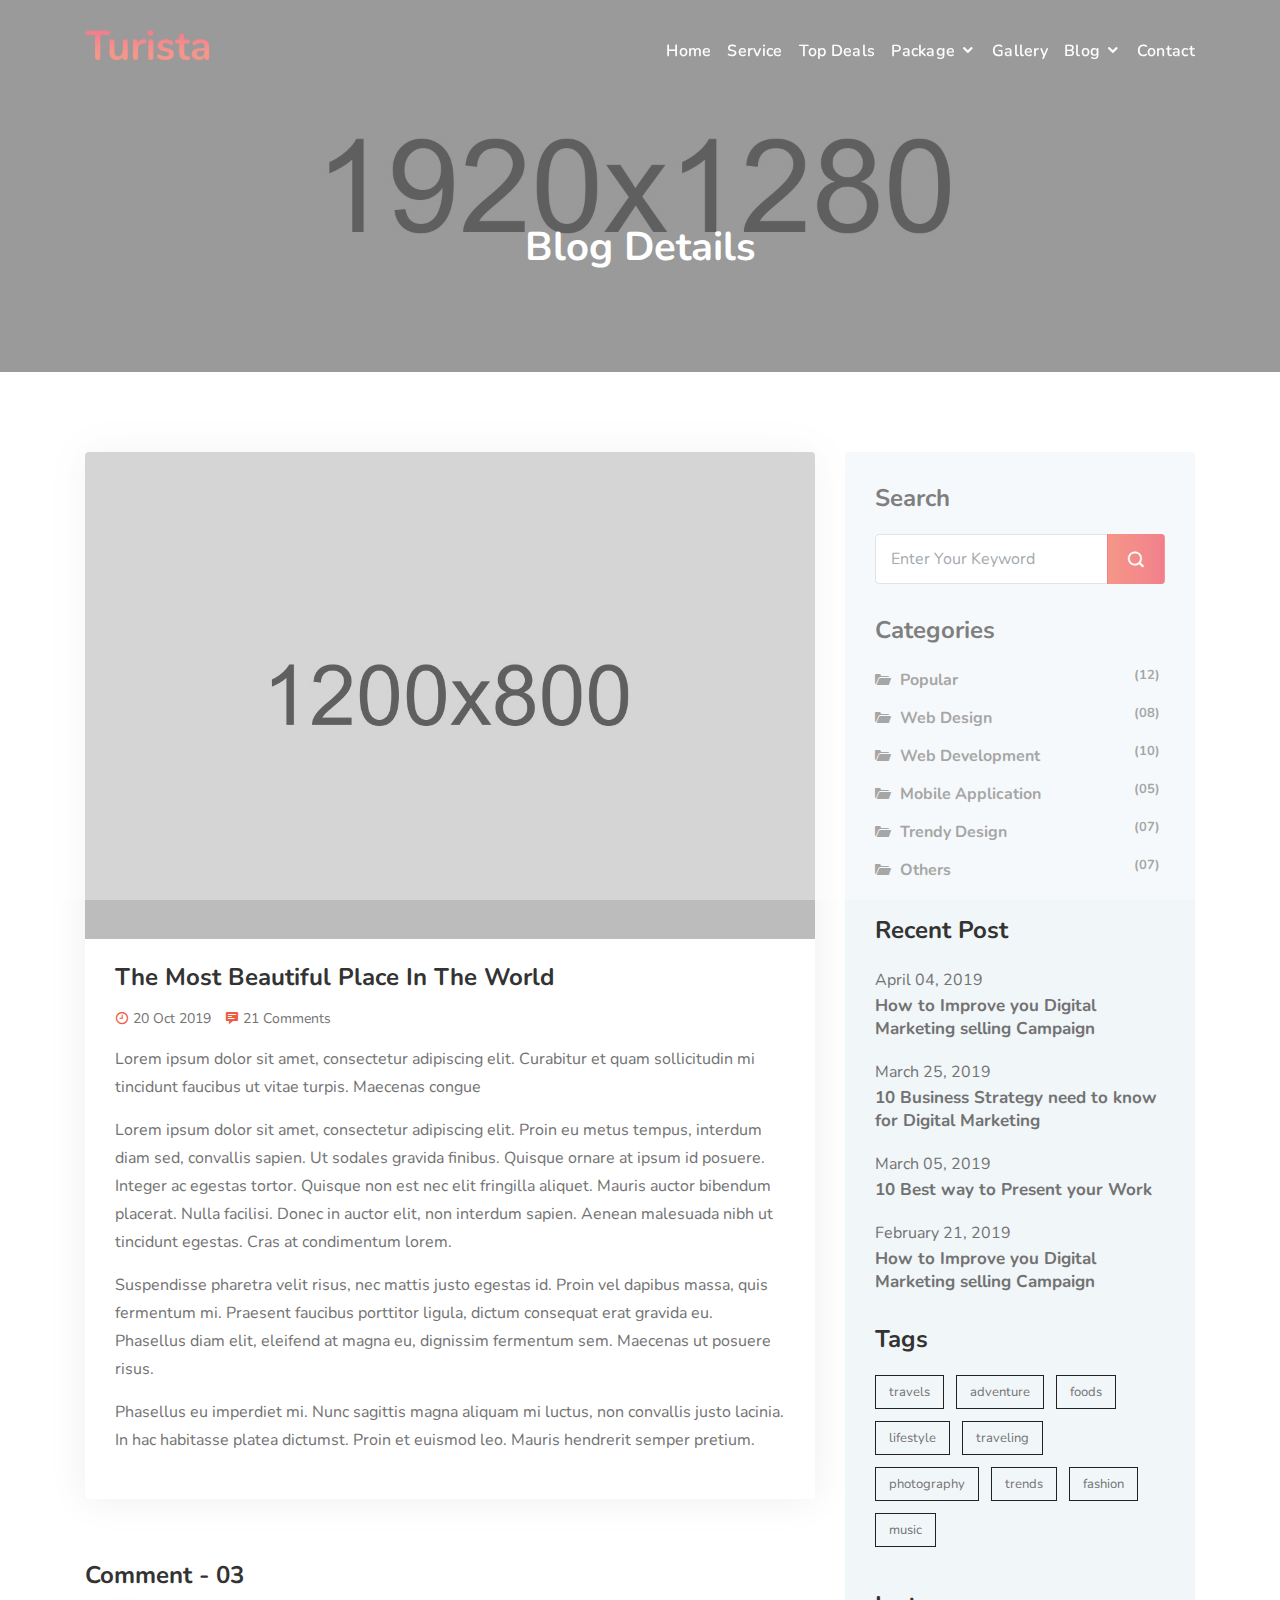
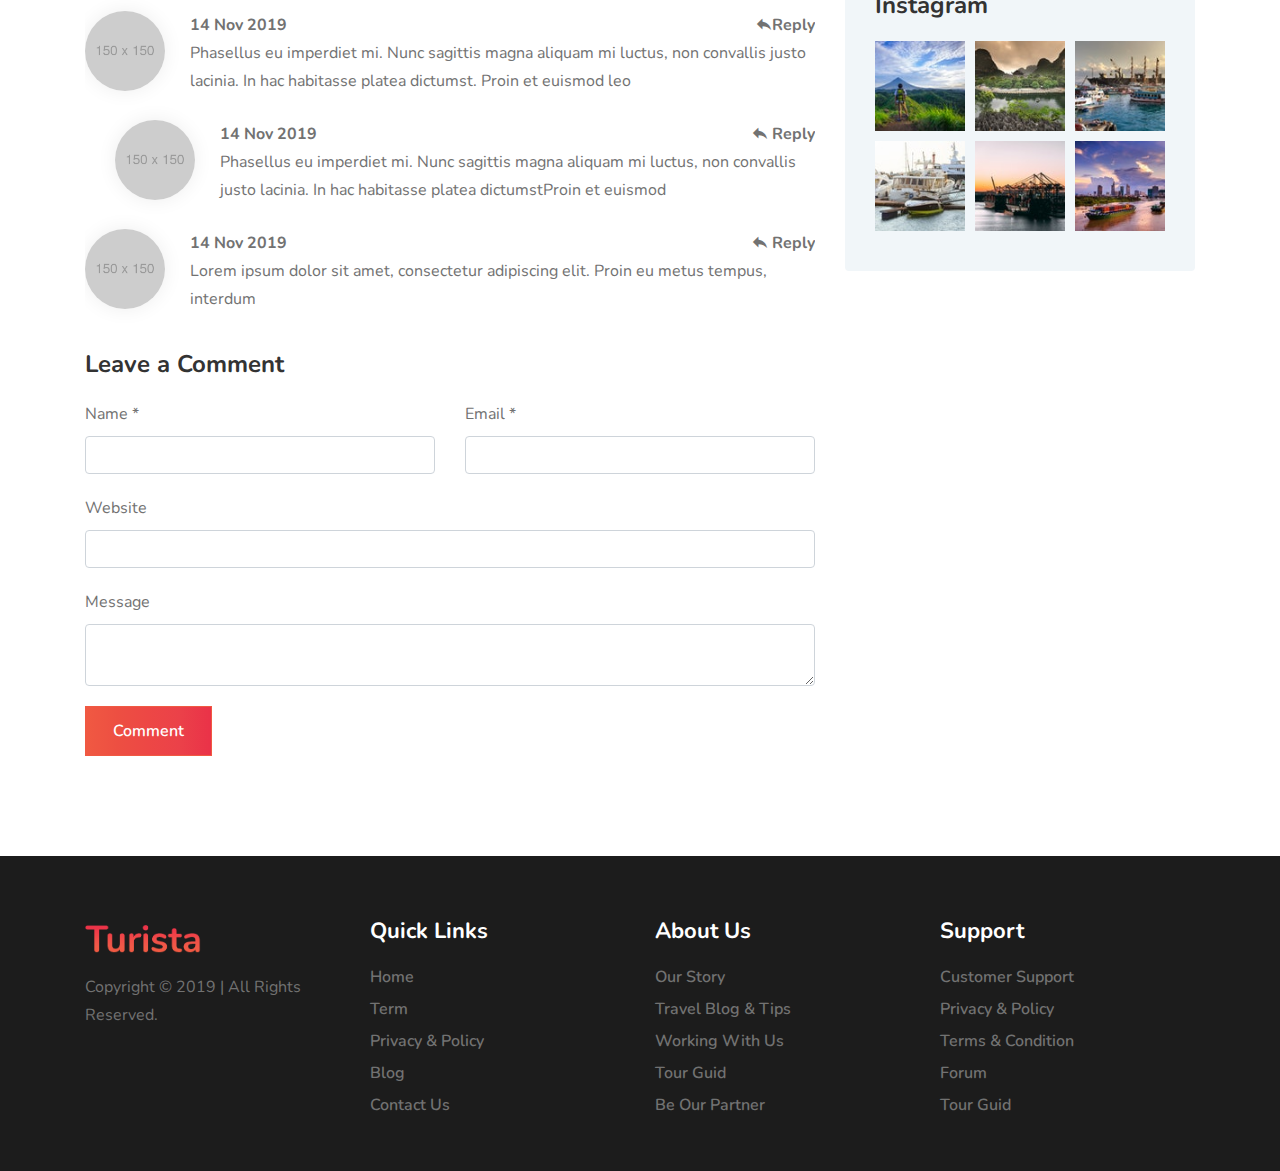
==== blog-details.html @ 0d0247cd "frontend" ====
<!DOCTYPE html>
<html lang="en">

	<head>
		<!-- Meta -->
		<meta charset="utf-8">
		<meta http-equiv="X-UA-Compatible" content="IE=edge">
		<meta name="viewport" content="width=device-width, initial-scale=1, shrink-to-fit=no">
		<!-- The above 3 meta tags *must* come first in the head; any other head content must come *after* these tags -->
		<!-- SITE TITLE -->
		<title>Blog Details - Travboard</title>			
		<!-- Latest Bootstrap min CSS -->
		<link rel="stylesheet" href="assets/bootstrap/css/bootstrap.min.css">		
		<!-- Google Font -->	
		<link href="https://fonts.googleapis.com/css?family=Nunito:400,600,700&display=swap" rel="stylesheet">
		<!-- Font Awesome CSS -->
		<link rel="stylesheet" href="assets/fonts/font-awesome.min.css">
		<link rel="stylesheet" href="assets/fonts/themify-icons.css">
		<link rel="stylesheet" href="assets/fonts/icofont/icofont.css">
		<!--- owl carousel Css-->
		<link rel="stylesheet" href="assets/owlcarousel/css/owl.carousel.css">
		<link rel="stylesheet" href="assets/owlcarousel/css/owl.theme.css">	
		 <!--slicknav Css-->
        <link rel="stylesheet" href="assets/css/slicknav.css">	
		 <!--magnific-popup Css-->
        <link rel="stylesheet" href="assets/css/magnific-popup.css">	
		 <!--Slick Css-->
        <link rel="stylesheet" href="assets/css/slick.css">	
		 <!--slick theme Css-->
        <link rel="stylesheet" href="assets/css/slick-theme.css">	
		<!-- component CSS -->	
		<link rel="stylesheet" href="assets/css/aos.css">			
		<!-- Style CSS -->
		<link rel="stylesheet" href="assets/css/style.css">					
		<!-- HTML5 shim and Respond.js IE8 support of HTML5 elements and media queries -->
		<!-- WARNING: Respond.js doesn't work if you view the page via file:// -->
		<!--[if lt IE 9]>
		  <script src="https://oss.maxcdn.com/html5shiv/3.7.2/html5shiv.min.js"></script>
		  <script src="https://oss.maxcdn.com/respond/1.4.2/respond.min.js"></script>
		<![endif]-->
	</head>
	
    <body data-spy="scroll" data-offset="80">

		<!-- START PRELOADER  -->	
		<div class="preloader">
			<div class="status">
				<div class="lds-dual-ring"></div>
			</div>
		</div>
		<!-- END PRELOADER -->		

		<!-- START NAVBAR -->  
		<div id="navigation" class="fixed-top navbar-light bg-faded site-navigation">
			<div class="container">
				<div class="row">
					<div class="col-lg-2 col-md-3 col-sm-4">
						<div class="site-logo">
							<a href="index.html"><img src="assets/img/logo.png" alt=""></a>          				
						</div>
					</div><!--- END Col -->
					
					<div class="col-lg-10 col-md-9 col-sm-8">
						<div class="header_right">
							<nav id="main-menu" class="ml-auto">
								<ul>
								  <li><a href="#home">Home</a></li>
								  <li><a href="#service">Service</a></li>					  
								  <li><a href="#top_deals">Top deals</a></li>
								  <li><a href="#special_package">Package <i class="icofont-rounded-down"></i></a>
									<ul>
										<li><a href="blog.html">Package Details</a></li>				
									</ul>
								  </li>
								  <li><a href="#gallery">Gallery</a></li>
								  <li><a href="#blog">Blog <i class="icofont-rounded-down"></i></a>
									<ul>
										<li><a href="blog.html">Standard Blog</a></li>
										<li><a href="blog-details.html">Blog Details</a></li>
									</ul>
								  </li>
								  <li><a href="#contact">Contact</a></li>
								</ul>
							</nav>
							<div id="mobile_menu"></div>
						</div>
					</div><!--- END Col -->
				</div><!--- END ROW -->
			</div><!--- END CONTAINER -->
		</div> 	  
		<!-- END NAVBAR -->


		<!-- START TITLE TOP -->
		<section class="page_banner" style="background-image: url(assets/img/bg/section-bg.jpg);  background-size:cover; background-position: center center;">
			<div class="banner_overlay">
				<div class="container">
					<div class="row">
						<div class="col-md-12 text-center">
							<h1 class="section-blog-title">Blog Details</h1>
						</div>
					</div>
				</div>
			</div>
		</section>
		<!-- END TITLE TOP -->
	
			<!-- blog-section - start -->
		<section id="blog-section" class="blog-section clearfix">
			<div class="container">
				<div class="row justify-content-center">

					<div class="col-lg-8 col-md-10 col-sm-12">
						<div class="single_blog">
							<div class="blog_image">
								<img class="blog-photo" alt="Blog Photo" src="assets/img/blog/1.jpg"/>
							</div>
							
							<div class="blog-text">	
								<h4>The Most Beautiful Place In The World</h4>		
								<div class="post-meta">	
									<span>
										<i class="icofont-clock-time"></i> 20 Oct 2019
									</span>	

									<span>
										<i class="icofont-comment"></i> 21 Comments
									</span>
								</div>
								<div class="post_description">	
									
									<p>
										Lorem ipsum dolor sit amet, consectetur adipiscing elit. Curabitur et quam 
										sollicitudin mi tincidunt faucibus ut vitae turpis. Maecenas congue
									</p>
									
									<p>
										Lorem ipsum dolor sit amet, consectetur adipiscing elit. Proin eu metus tempus, interdum diam sed, convallis sapien. Ut sodales gravida finibus. Quisque ornare at ipsum id posuere. Integer ac egestas tortor. Quisque non est nec elit fringilla aliquet. Mauris auctor bibendum placerat. Nulla facilisi. Donec in auctor elit, non interdum sapien. Aenean malesuada nibh ut tincidunt egestas. Cras at condimentum lorem.
									</p>
									<p>
										Suspendisse pharetra velit risus, nec mattis justo egestas id. Proin vel dapibus massa, quis fermentum mi. Praesent faucibus porttitor ligula, dictum consequat erat gravida eu. Phasellus diam elit, eleifend at magna eu, dignissim fermentum sem. Maecenas ut posuere risus. 
									</p>
									<p>
										Phasellus eu imperdiet mi. Nunc sagittis magna aliquam mi luctus, non convallis justo lacinia. In hac habitasse platea dictumst. Proin et euismod leo. Mauris hendrerit semper pretium. 
									</p>
								</div>	
							</div>							
						</div>	
						
						<div class="comment-area">
							<h3 class="comment-title">Comment - 03</h3>
							<ul class="comment-list">
								<li>
									<div class="author_pic">
										<img src="assets/img/comment/1.png" alt="author pic">
									</div>
									<div class="comment_text">
										<div class="date">14 Nov 2019 <span class="com_reply"><a href="#"><i class="icofont-reply"></i>Reply </a></span></div>
										<div class="comment-description">
											Phasellus eu imperdiet mi. Nunc sagittis magna aliquam mi luctus, non convallis justo lacinia. In hac habitasse platea dictumst. Proin et euismod leo
										</div>
									</div>
									
									<ul>
										<li>
											<div class="author_pic">
												<img src="assets/img/comment/2.png" alt="author pic">
											</div>
											<div class="comment_text">
												<div class="date">14 Nov 2019 <span class="com_reply"><a href="#"><i class="icofont-reply"></i> Reply</a></span></div>
												<div class="comment-description">
													Phasellus eu imperdiet mi. Nunc sagittis magna aliquam mi luctus, non convallis justo lacinia. In hac habitasse platea dictumstProin et euismod 
												</div>
											</div>
										</li>
									</ul>
								</li>	

								<li>
									<div class="author_pic">
										<img src="assets/img/comment/3.png" alt="author pic">
									</div>
									<div class="comment_text">
										<div class="date">14 Nov 2019 <span class="com_reply"><a href="#"><i class="icofont-reply"></i> Reply</a></span></div>
										<div class="comment-description">
											Lorem ipsum dolor sit amet, consectetur adipiscing elit. Proin eu metus tempus, interdum
										</div>
									</div>
								</li>
							</ul>
							
							<div class="comment-form">
								<h3>Leave a Comment</h3>
								<form action="#" method="post">
									<div class="row">
										<div class="col-md-6">
											<label>Name *</label>
											<input type="text" name="name" class="form-control"/>
										</div>	
										
										<div class="col-md-6">
											<label>Email *</label>
											<input type="email" name="email" class="form-control"/>
										</div>	

										<div class="col-md-12">
											<label>Website</label>
											<input type="url" name="website" class="form-control"/>
										</div>	

										<div class="col-md-12">
											<label>Message</label>
											<textarea name="comment" class="form-control"></textarea>
										</div>
										
										<div class="col-md-12">
											<button type="submit" id="submitButton" class="btn btn-lg btn-contact-bg">Comment</button>
										</div>
									</div>
								</form>
							</div>
						</div>
					</div>

					<div class="col-lg-4 col-md-6 col-sm-12">
						<aside id="sidebar-section" class="sidebar-section clearfix">

							<!-- widget_search - satrt -->
							<div class="widget widget_search">
								<h2 class="widget_title">Search</h2>		
								<div class="search_form">
									<form action="#">
										<input type="search" class="form-control" placeholder="Enter Your Keyword">
										<button type="submit" class="search-btn"><i class="icofont-search-1"></i></button>
									</form>
								</div>
							</div>
							<!-- widget_search - end -->

							<!-- widget_categories - start -->
							<div class="widget widget_categories clearfix">
								<h2 class="widget_title">categories</h2>
								<ul class="clearfix">
									<li><i class="icofont-ui-folder"></i> <a href="#">popular</a> <span class="badge float-right">(12)</span></li>
									<li><i class="icofont-ui-folder"></i> <a href="#">web design</a> <span class="badge float-right">(08)</span></li>
									<li><i class="icofont-ui-folder"></i> <a href="#">web development</a> <span class="badge float-right">(10)</span></li>
									<li><i class="icofont-ui-folder"></i> <a href="#">mobile application</a> <span class="badge float-right">(05)</span></li>
									<li><i class="icofont-ui-folder"></i> <a href="#">trendy design</a> <span class="badge float-right">(07)</span></li>
									<li><i class="icofont-ui-folder"></i> <a href="#">others</a> <span class="badge float-right">(07)</span></li>
								</ul>
							</div>
							<!-- widget_categories - end -->

							<!-- widget Turista - start -->
							<div class="widget turista_recent_post clearfix">
								<h2 class="widget_title">Recent Post</h2>
								<ul class="clearfix">
									<li>
										<div class="post-date">April 04, 2019</div>
										<h3><a href="#" class="item-title">How to Improve you Digital Marketing selling Campaign</a></h3>
									</li>
									<li>
										<div class="post-date">March 25, 2019</div>
										<h3><a href="#" class="item-title">10 Business Strategy need to know for Digital Marketing</a></h3>
									</li>
									<li>
										<div class="post-date">March 05, 2019</div>
										<h3><a href="#" class="item-title">10 Best way to Present your Work</a>
									</li>
									<li>
										<div class="post-date">February 21, 2019</div>
										<h3><a href="#" class="item-title">How to Improve you Digital Marketing selling Campaign</a></h3>
									</li>
								</ul>
							</div>
							<!-- widget_cixposttype - end -->

							<!-- widget_tag_cloud - satrt -->
							<div class="widget widget_tag_cloud clearfix">
								<h2 class="widget_title">tags</h2>								
									<a href="#">travels</a>
									<a href="#">adventure</a>
									<a href="#">foods</a>
									<a href="#">lifestyle</a>
									<a href="#">traveling</a>
									<a href="#">photography</a>
									<a href="#">trends</a>
									<a href="#">fashion</a>
									<a href="#">music</a>
								
							</div>
							<!-- widget_tag_cloud - end -->

							<!-- widget_instagram - start -->
							<div class="widget widget_instagram clearfix">
								<h2 class="widget_title">Instagram</h2>
								<ul class="clearfix">
									<li><a href="#"><img src="assets/img/blog/widget/1.jpg" alt="image_not_found"></a></li>
									<li><a href="#"><img src="assets/img/blog/widget/2.jpg" alt="image_not_found"></a></li>
									<li><a href="#"><img src="assets/img/blog/widget/3.jpg" alt="image_not_found"></a></li>
									<li><a href="#"><img src="assets/img/blog/widget/4.jpg" alt="image_not_found"></a></li>
									<li><a href="#"><img src="assets/img/blog/widget/5.jpg" alt="image_not_found"></a></li>
									<li><a href="#"><img src="assets/img/blog/widget/6.jpg" alt="image_not_found"></a></li>
								</ul>
							</div>
							<!-- widget_instagram - end -->


						</aside>
					</div>

				</div>
			</div>
		</section>
		<!-- blog-section -->
		
		<!-- START FOOTER -->
		<div class="footer">
			<div class="container">
				<div class="row">					
					<div class="col-lg-3">						
						<div class="footer-widget">	
							<div class="foot-logo">
								<a href="index.html"><img src="assets/img/logo.png" alt=""></a>				
							</div>
							<p class="copyright_text">Copyright &copy; 2019 |  All Rights Reserved.</p>				
						</div>						
					</div><!--- END COL -->				

					<div class="col-lg-3">						
						<div class="footer-widget">
							<h3 class="fot-title">Quick Links</h3>
							<ul>
								<li><a href="#">Home</a></li>
								<li><a href="#">Term</a></li>
								<li><a href="#">Privacy & Policy</a></li>
								<li><a href="#">Blog</a></li>
								<li><a href="#">Contact Us</a></li>
							</ul>
						</div>						
					</div><!--- END COL -->				

					<div class="col-lg-3">						
						<div class="footer-widget">	
							<h3 class="fot-title">About Us</h3>
							<ul>
								<li><a href="#">Our Story</a></li>
								<li><a href="#">Travel Blog & Tips</a></li>
								<li><a href="#">Working With Us</a></li>
								<li><a href="#">Tour Guid</a></li>
								<li><a href="#">Be Our Partner</a></li>
							</ul>
						</div>						
					</div><!--- END COL -->			

					<div class="col-lg-3">						
						<div class="footer-widget">	
							<h3 class="fot-title">Support</h3>
							<ul>
								<li><a href="#">Customer Support</a></li>
								<li><a href="#">Privacy & Policy</a></li>
								<li><a href="#">Terms & Condition</a></li>
								<li><a href="#">Forum</a></li>
								<li><a href="#">Tour Guid</a></li>
							</ul>
						</div>						
					</div><!--- END COL -->
					
				</div><!--- END ROW -->				
			</div><!--- END CONTAINER -->
		</div>
		<!-- END FOOTER -->		
 
		<!-- Latest jQuery -->
		<script src="assets/js/jquery-1.12.4.min.js"></script>
		<!-- Latest compiled and minified Bootstrap -->
		<script src="assets/bootstrap/js/bootstrap.min.js"></script>
		<!-- modernizer JS -->		
		<script src="assets/js/modernizr-2.8.3.min.js"></script>	
		<!-- jquery nav JS -->		
		<script src="assets/js/jquery.nav.js"></script>
		<!-- jquery smooth-scroll JS -->
		<script src="assets/js/smooth-scroll.js"></script>																	
		<!-- owl-carousel min js  -->
		<script src="assets/owlcarousel/js/owl.carousel.min.js"></script>
		<!-- jquery.slicknav -->
		<script src="assets/js/jquery.slicknav.js"></script>
		<!-- stellar js -->
		<script src="assets/js/jquery.stellar.min.js"></script>
		<!-- countTo js -->
		<script src="assets/js/jquery.inview.min.js"></script>	
		<!-- magnific-popup js -->	
		<script src="assets/js/jquery.magnific-popup.js"></script>					
		<!-- scrolltopcontrol js -->
		<script src="assets/js/scrolltopcontrol.js"></script>	
		<!-- slick js -->			
		<script src="assets/js/slick.js"></script>									
		<!-- form-contact js -->
		<script src="assets/js/form-contact.js"></script>	
		<!-- aos js -->
		<script src="assets/js/aos.js"></script>
		<!-- scripts js -->
		<script src="assets/js/scripts.js"></script>
    </body>
</html>
---- assets/fonts/themify-icons.css ----
@font-face {
	font-family: 'themify';
	src:url('themify.eot?-fvbane');
	src:url('themify.eot?#iefix-fvbane') format('embedded-opentype'),
		url('themify.woff?-fvbane') format('woff'),
		url('themify.ttf?-fvbane') format('truetype'),
		url('themify.svg?-fvbane#themify') format('svg');
	font-weight: normal;
	font-style: normal;
}

[class^="ti-"], [class*=" ti-"] {
	font-family: 'themify';
	speak: none;
	font-style: normal;
	font-weight: normal;
	font-variant: normal;
	text-transform: none;
	line-height: 1;

	/* Better Font Rendering =========== */
	-webkit-font-smoothing: antialiased;
	-moz-osx-font-smoothing: grayscale;
}

.ti-wand:before {
	content: "\e600";
}
.ti-volume:before {
	content: "\e601";
}
.ti-user:before {
	content: "\e602";
}
.ti-unlock:before {
	content: "\e603";
}
.ti-unlink:before {
	content: "\e604";
}
.ti-trash:before {
	content: "\e605";
}
.ti-thought:before {
	content: "\e606";
}
.ti-target:before {
	content: "\e607";
}
.ti-tag:before {
	content: "\e608";
}
.ti-tablet:before {
	content: "\e609";
}
.ti-star:before {
	content: "\e60a";
}
.ti-spray:before {
	content: "\e60b";
}
.ti-signal:before {
	content: "\e60c";
}
.ti-shopping-cart:before {
	content: "\e60d";
}
.ti-shopping-cart-full:before {
	content: "\e60e";
}
.ti-settings:before {
	content: "\e60f";
}
.ti-search:before {
	content: "\e610";
}
.ti-zoom-in:before {
	content: "\e611";
}
.ti-zoom-out:before {
	content: "\e612";
}
.ti-cut:before {
	content: "\e613";
}
.ti-ruler:before {
	content: "\e614";
}
.ti-ruler-pencil:before {
	content: "\e615";
}
.ti-ruler-alt:before {
	content: "\e616";
}
.ti-bookmark:before {
	content: "\e617";
}
.ti-bookmark-alt:before {
	content: "\e618";
}
.ti-reload:before {
	content: "\e619";
}
.ti-plus:before {
	content: "\e61a";
}
.ti-pin:before {
	content: "\e61b";
}
.ti-pencil:before {
	content: "\e61c";
}
.ti-pencil-alt:before {
	content: "\e61d";
}
.ti-paint-roller:before {
	content: "\e61e";
}
.ti-paint-bucket:before {
	content: "\e61f";
}
.ti-na:before {
	content: "\e620";
}
.ti-mobile:before {
	content: "\e621";
}
.ti-minus:before {
	content: "\e622";
}
.ti-medall:before {
	content: "\e623";
}
.ti-medall-alt:before {
	content: "\e624";
}
.ti-marker:before {
	content: "\e625";
}
.ti-marker-alt:before {
	content: "\e626";
}
.ti-arrow-up:before {
	content: "\e627";
}
.ti-arrow-right:before {
	content: "\e628";
}
.ti-arrow-left:before {
	content: "\e629";
}
.ti-arrow-down:before {
	content: "\e62a";
}
.ti-lock:before {
	content: "\e62b";
}
.ti-location-arrow:before {
	content: "\e62c";
}
.ti-link:before {
	content: "\e62d";
}
.ti-layout:before {
	content: "\e62e";
}
.ti-layers:before {
	content: "\e62f";
}
.ti-layers-alt:before {
	content: "\e630";
}
.ti-key:before {
	content: "\e631";
}
.ti-import:before {
	content: "\e632";
}
.ti-image:before {
	content: "\e633";
}
.ti-heart:before {
	content: "\e634";
}
.ti-heart-broken:before {
	content: "\e635";
}
.ti-hand-stop:before {
	content: "\e636";
}
.ti-hand-open:before {
	content: "\e637";
}
.ti-hand-drag:before {
	content: "\e638";
}
.ti-folder:before {
	content: "\e639";
}
.ti-flag:before {
	content: "\e63a";
}
.ti-flag-alt:before {
	content: "\e63b";
}
.ti-flag-alt-2:before {
	content: "\e63c";
}
.ti-eye:before {
	content: "\e63d";
}
.ti-export:before {
	content: "\e63e";
}
.ti-exchange-vertical:before {
	content: "\e63f";
}
.ti-desktop:before {
	content: "\e640";
}
.ti-cup:before {
	content: "\e641";
}
.ti-crown:before {
	content: "\e642";
}
.ti-comments:before {
	content: "\e643";
}
.ti-comment:before {
	content: "\e644";
}
.ti-comment-alt:before {
	content: "\e645";
}
.ti-close:before {
	content: "\e646";
}
.ti-clip:before {
	content: "\e647";
}
.ti-angle-up:before {
	content: "\e648";
}
.ti-angle-right:before {
	content: "\e649";
}
.ti-angle-left:before {
	content: "\e64a";
}
.ti-angle-down:before {
	content: "\e64b";
}
.ti-check:before {
	content: "\e64c";
}
.ti-check-box:before {
	content: "\e64d";
}
.ti-camera:before {
	content: "\e64e";
}
.ti-announcement:before {
	content: "\e64f";
}
.ti-brush:before {
	content: "\e650";
}
.ti-briefcase:before {
	content: "\e651";
}
.ti-bolt:before {
	content: "\e652";
}
.ti-bolt-alt:before {
	content: "\e653";
}
.ti-blackboard:before {
	content: "\e654";
}
.ti-bag:before {
	content: "\e655";
}
.ti-move:before {
	content: "\e656";
}
.ti-arrows-vertical:before {
	content: "\e657";
}
.ti-arrows-horizontal:before {
	content: "\e658";
}
.ti-fullscreen:before {
	content: "\e659";
}
.ti-arrow-top-right:before {
	content: "\e65a";
}
.ti-arrow-top-left:before {
	content: "\e65b";
}
.ti-arrow-circle-up:before {
	content: "\e65c";
}
.ti-arrow-circle-right:before {
	content: "\e65d";
}
.ti-arrow-circle-left:before {
	content: "\e65e";
}
.ti-arrow-circle-down:before {
	content: "\e65f";
}
.ti-angle-double-up:before {
	content: "\e660";
}
.ti-angle-double-right:before {
	content: "\e661";
}
.ti-angle-double-left:before {
	content: "\e662";
}
.ti-angle-double-down:before {
	content: "\e663";
}
.ti-zip:before {
	content: "\e664";
}
.ti-world:before {
	content: "\e665";
}
.ti-wheelchair:before {
	content: "\e666";
}
.ti-view-list:before {
	content: "\e667";
}
.ti-view-list-alt:before {
	content: "\e668";
}
.ti-view-grid:before {
	content: "\e669";
}
.ti-uppercase:before {
	content: "\e66a";
}
.ti-upload:before {
	content: "\e66b";
}
.ti-underline:before {
	content: "\e66c";
}
.ti-truck:before {
	content: "\e66d";
}
.ti-timer:before {
	content: "\e66e";
}
.ti-ticket:before {
	content: "\e66f";
}
.ti-thumb-up:before {
	content: "\e670";
}
.ti-thumb-down:before {
	content: "\e671";
}
.ti-text:before {
	content: "\e672";
}
.ti-stats-up:before {
	content: "\e673";
}
.ti-stats-down:before {
	content: "\e674";
}
.ti-split-v:before {
	content: "\e675";
}
.ti-split-h:before {
	content: "\e676";
}
.ti-smallcap:before {
	content: "\e677";
}
.ti-shine:before {
	content: "\e678";
}
.ti-shift-right:before {
	content: "\e679";
}
.ti-shift-left:before {
	content: "\e67a";
}
.ti-shield:before {
	content: "\e67b";
}
.ti-notepad:before {
	content: "\e67c";
}
.ti-server:before {
	content: "\e67d";
}
.ti-quote-right:before {
	content: "\e67e";
}
.ti-quote-left:before {
	content: "\e67f";
}
.ti-pulse:before {
	content: "\e680";
}
.ti-printer:before {
	content: "\e681";
}
.ti-power-off:before {
	content: "\e682";
}
.ti-plug:before {
	content: "\e683";
}
.ti-pie-chart:before {
	content: "\e684";
}
.ti-paragraph:before {
	content: "\e685";
}
.ti-panel:before {
	content: "\e686";
}
.ti-package:before {
	content: "\e687";
}
.ti-music:before {
	content: "\e688";
}
.ti-music-alt:before {
	content: "\e689";
}
.ti-mouse:before {
	content: "\e68a";
}
.ti-mouse-alt:before {
	content: "\e68b";
}
.ti-money:before {
	content: "\e68c";
}
.ti-microphone:before {
	content: "\e68d";
}
.ti-menu:before {
	content: "\e68e";
}
.ti-menu-alt:before {
	content: "\e68f";
}
.ti-map:before {
	content: "\e690";
}
.ti-map-alt:before {
	content: "\e691";
}
.ti-loop:before {
	content: "\e692";
}
.ti-location-pin:before {
	content: "\e693";
}
.ti-list:before {
	content: "\e694";
}
.ti-light-bulb:before {
	content: "\e695";
}
.ti-Italic:before {
	content: "\e696";
}
.ti-info:before {
	content: "\e697";
}
.ti-infinite:before {
	content: "\e698";
}
.ti-id-badge:before {
	content: "\e699";
}
.ti-hummer:before {
	content: "\e69a";
}
.ti-home:before {
	content: "\e69b";
}
.ti-help:before {
	content: "\e69c";
}
.ti-headphone:before {
	content: "\e69d";
}
.ti-harddrives:before {
	content: "\e69e";
}
.ti-harddrive:before {
	content: "\e69f";
}
.ti-gift:before {
	content: "\e6a0";
}
.ti-game:before {
	content: "\e6a1";
}
.ti-filter:before {
	content: "\e6a2";
}
.ti-files:before {
	content: "\e6a3";
}
.ti-file:before {
	content: "\e6a4";
}
.ti-eraser:before {
	content: "\e6a5";
}
.ti-envelope:before {
	content: "\e6a6";
}
.ti-download:before {
	content: "\e6a7";
}
.ti-direction:before {
	content: "\e6a8";
}
.ti-direction-alt:before {
	content: "\e6a9";
}
.ti-dashboard:before {
	content: "\e6aa";
}
.ti-control-stop:before {
	content: "\e6ab";
}
.ti-control-shuffle:before {
	content: "\e6ac";
}
.ti-control-play:before {
	content: "\e6ad";
}
.ti-control-pause:before {
	content: "\e6ae";
}
.ti-control-forward:before {
	content: "\e6af";
}
.ti-control-backward:before {
	content: "\e6b0";
}
.ti-cloud:before {
	content: "\e6b1";
}
.ti-cloud-up:before {
	content: "\e6b2";
}
.ti-cloud-down:before {
	content: "\e6b3";
}
.ti-clipboard:before {
	content: "\e6b4";
}
.ti-car:before {
	content: "\e6b5";
}
.ti-calendar:before {
	content: "\e6b6";
}
.ti-book:before {
	content: "\e6b7";
}
.ti-bell:before {
	content: "\e6b8";
}
.ti-basketball:before {
	content: "\e6b9";
}
.ti-bar-chart:before {
	content: "\e6ba";
}
.ti-bar-chart-alt:before {
	content: "\e6bb";
}
.ti-back-right:before {
	content: "\e6bc";
}
.ti-back-left:before {
	content: "\e6bd";
}
.ti-arrows-corner:before {
	content: "\e6be";
}
.ti-archive:before {
	content: "\e6bf";
}
.ti-anchor:before {
	content: "\e6c0";
}
.ti-align-right:before {
	content: "\e6c1";
}
.ti-align-left:before {
	content: "\e6c2";
}
.ti-align-justify:before {
	content: "\e6c3";
}
.ti-align-center:before {
	content: "\e6c4";
}
.ti-alert:before {
	content: "\e6c5";
}
.ti-alarm-clock:before {
	content: "\e6c6";
}
.ti-agenda:before {
	content: "\e6c7";
}
.ti-write:before {
	content: "\e6c8";
}
.ti-window:before {
	content: "\e6c9";
}
.ti-widgetized:before {
	content: "\e6ca";
}
.ti-widget:before {
	content: "\e6cb";
}
.ti-widget-alt:before {
	content: "\e6cc";
}
.ti-wallet:before {
	content: "\e6cd";
}
.ti-video-clapper:before {
	content: "\e6ce";
}
.ti-video-camera:before {
	content: "\e6cf";
}
.ti-vector:before {
	content: "\e6d0";
}
.ti-themify-logo:before {
	content: "\e6d1";
}
.ti-themify-favicon:before {
	content: "\e6d2";
}
.ti-themify-favicon-alt:before {
	content: "\e6d3";
}
.ti-support:before {
	content: "\e6d4";
}
.ti-stamp:before {
	content: "\e6d5";
}
.ti-split-v-alt:before {
	content: "\e6d6";
}
.ti-slice:before {
	content: "\e6d7";
}
.ti-shortcode:before {
	content: "\e6d8";
}
.ti-shift-right-alt:before {
	content: "\e6d9";
}
.ti-shift-left-alt:before {
	content: "\e6da";
}
.ti-ruler-alt-2:before {
	content: "\e6db";
}
.ti-receipt:before {
	content: "\e6dc";
}
.ti-pin2:before {
	content: "\e6dd";
}
.ti-pin-alt:before {
	content: "\e6de";
}
.ti-pencil-alt2:before {
	content: "\e6df";
}
.ti-palette:before {
	content: "\e6e0";
}
.ti-more:before {
	content: "\e6e1";
}
.ti-more-alt:before {
	content: "\e6e2";
}
.ti-microphone-alt:before {
	content: "\e6e3";
}
.ti-magnet:before {
	content: "\e6e4";
}
.ti-line-double:before {
	content: "\e6e5";
}
.ti-line-dotted:before {
	content: "\e6e6";
}
.ti-line-dashed:before {
	content: "\e6e7";
}
.ti-layout-width-full:before {
	content: "\e6e8";
}
.ti-layout-width-default:before {
	content: "\e6e9";
}
.ti-layout-width-default-alt:before {
	content: "\e6ea";
}
.ti-layout-tab:before {
	content: "\e6eb";
}
.ti-layout-tab-window:before {
	content: "\e6ec";
}
.ti-layout-tab-v:before {
	content: "\e6ed";
}
.ti-layout-tab-min:before {
	content: "\e6ee";
}
.ti-layout-slider:before {
	content: "\e6ef";
}
.ti-layout-slider-alt:before {
	content: "\e6f0";
}
.ti-layout-sidebar-right:before {
	content: "\e6f1";
}
.ti-layout-sidebar-none:before {
	content: "\e6f2";
}
.ti-layout-sidebar-left:before {
	content: "\e6f3";
}
.ti-layout-placeholder:before {
	content: "\e6f4";
}
.ti-layout-menu:before {
	content: "\e6f5";
}
.ti-layout-menu-v:before {
	content: "\e6f6";
}
.ti-layout-menu-separated:before {
	content: "\e6f7";
}
.ti-layout-menu-full:before {
	content: "\e6f8";
}
.ti-layout-media-right-alt:before {
	content: "\e6f9";
}
.ti-layout-media-right:before {
	content: "\e6fa";
}
.ti-layout-media-overlay:before {
	content: "\e6fb";
}
.ti-layout-media-overlay-alt:before {
	content: "\e6fc";
}
.ti-layout-media-overlay-alt-2:before {
	content: "\e6fd";
}
.ti-layout-media-left-alt:before {
	content: "\e6fe";
}
.ti-layout-media-left:before {
	content: "\e6ff";
}
.ti-layout-media-center-alt:before {
	content: "\e700";
}
.ti-layout-media-center:before {
	content: "\e701";
}
.ti-layout-list-thumb:before {
	content: "\e702";
}
.ti-layout-list-thumb-alt:before {
	content: "\e703";
}
.ti-layout-list-post:before {
	content: "\e704";
}
.ti-layout-list-large-image:before {
	content: "\e705";
}
.ti-layout-line-solid:before {
	content: "\e706";
}
.ti-layout-grid4:before {
	content: "\e707";
}
.ti-layout-grid3:before {
	content: "\e708";
}
.ti-layout-grid2:before {
	content: "\e709";
}
.ti-layout-grid2-thumb:before {
	content: "\e70a";
}
.ti-layout-cta-right:before {
	content: "\e70b";
}
.ti-layout-cta-left:before {
	content: "\e70c";
}
.ti-layout-cta-center:before {
	content: "\e70d";
}
.ti-layout-cta-btn-right:before {
	content: "\e70e";
}
.ti-layout-cta-btn-left:before {
	content: "\e70f";
}
.ti-layout-column4:before {
	content: "\e710";
}
.ti-layout-column3:before {
	content: "\e711";
}
.ti-layout-column2:before {
	content: "\e712";
}
.ti-layout-accordion-separated:before {
	content: "\e713";
}
.ti-layout-accordion-merged:before {
	content: "\e714";
}
.ti-layout-accordion-list:before {
	content: "\e715";
}
.ti-ink-pen:before {
	content: "\e716";
}
.ti-info-alt:before {
	content: "\e717";
}
.ti-help-alt:before {
	content: "\e718";
}
.ti-headphone-alt:before {
	content: "\e719";
}
.ti-hand-point-up:before {
	content: "\e71a";
}
.ti-hand-point-right:before {
	content: "\e71b";
}
.ti-hand-point-left:before {
	content: "\e71c";
}
.ti-hand-point-down:before {
	content: "\e71d";
}
.ti-gallery:before {
	content: "\e71e";
}
.ti-face-smile:before {
	content: "\e71f";
}
.ti-face-sad:before {
	content: "\e720";
}
.ti-credit-card:before {
	content: "\e721";
}
.ti-control-skip-forward:before {
	content: "\e722";
}
.ti-control-skip-backward:before {
	content: "\e723";
}
.ti-control-record:before {
	content: "\e724";
}
.ti-control-eject:before {
	content: "\e725";
}
.ti-comments-smiley:before {
	content: "\e726";
}
.ti-brush-alt:before {
	content: "\e727";
}
.ti-youtube:before {
	content: "\e728";
}
.ti-vimeo:before {
	content: "\e729";
}
.ti-twitter:before {
	content: "\e72a";
}
.ti-time:before {
	content: "\e72b";
}
.ti-tumblr:before {
	content: "\e72c";
}
.ti-skype:before {
	content: "\e72d";
}
.ti-share:before {
	content: "\e72e";
}
.ti-share-alt:before {
	content: "\e72f";
}
.ti-rocket:before {
	content: "\e730";
}
.ti-pinterest:before {
	content: "\e731";
}
.ti-new-window:before {
	content: "\e732";
}
.ti-microsoft:before {
	content: "\e733";
}
.ti-list-ol:before {
	content: "\e734";
}
.ti-linkedin:before {
	content: "\e735";
}
.ti-layout-sidebar-2:before {
	content: "\e736";
}
.ti-layout-grid4-alt:before {
	content: "\e737";
}
.ti-layout-grid3-alt:before {
	content: "\e738";
}
.ti-layout-grid2-alt:before {
	content: "\e739";
}
.ti-layout-column4-alt:before {
	content: "\e73a";
}
.ti-layout-column3-alt:before {
	content: "\e73b";
}
.ti-layout-column2-alt:before {
	content: "\e73c";
}
.ti-instagram:before {
	content: "\e73d";
}
.ti-google:before {
	content: "\e73e";
}
.ti-github:before {
	content: "\e73f";
}
.ti-flickr:before {
	content: "\e740";
}
.ti-facebook:before {
	content: "\e741";
}
.ti-dropbox:before {
	content: "\e742";
}
.ti-dribbble:before {
	content: "\e743";
}
.ti-apple:before {
	content: "\e744";
}
.ti-android:before {
	content: "\e745";
}
.ti-save:before {
	content: "\e746";
}
.ti-save-alt:before {
	content: "\e747";
}
.ti-yahoo:before {
	content: "\e748";
}
.ti-wordpress:before {
	content: "\e749";
}
.ti-vimeo-alt:before {
	content: "\e74a";
}
.ti-twitter-alt:before {
	content: "\e74b";
}
.ti-tumblr-alt:before {
	content: "\e74c";
}
.ti-trello:before {
	content: "\e74d";
}
.ti-stack-overflow:before {
	content: "\e74e";
}
.ti-soundcloud:before {
	content: "\e74f";
}
.ti-sharethis:before {
	content: "\e750";
}
.ti-sharethis-alt:before {
	content: "\e751";
}
.ti-reddit:before {
	content: "\e752";
}
.ti-pinterest-alt:before {
	content: "\e753";
}
.ti-microsoft-alt:before {
	content: "\e754";
}
.ti-linux:before {
	content: "\e755";
}
.ti-jsfiddle:before {
	content: "\e756";
}
.ti-joomla:before {
	content: "\e757";
}
.ti-html5:before {
	content: "\e758";
}
.ti-flickr-alt:before {
	content: "\e759";
}
.ti-email:before {
	content: "\e75a";
}
.ti-drupal:before {
	content: "\e75b";
}
.ti-dropbox-alt:before {
	content: "\e75c";
}
.ti-css3:before {
	content: "\e75d";
}
.ti-rss:before {
	content: "\e75e";
}
.ti-rss-alt:before {
	content: "\e75f";
}
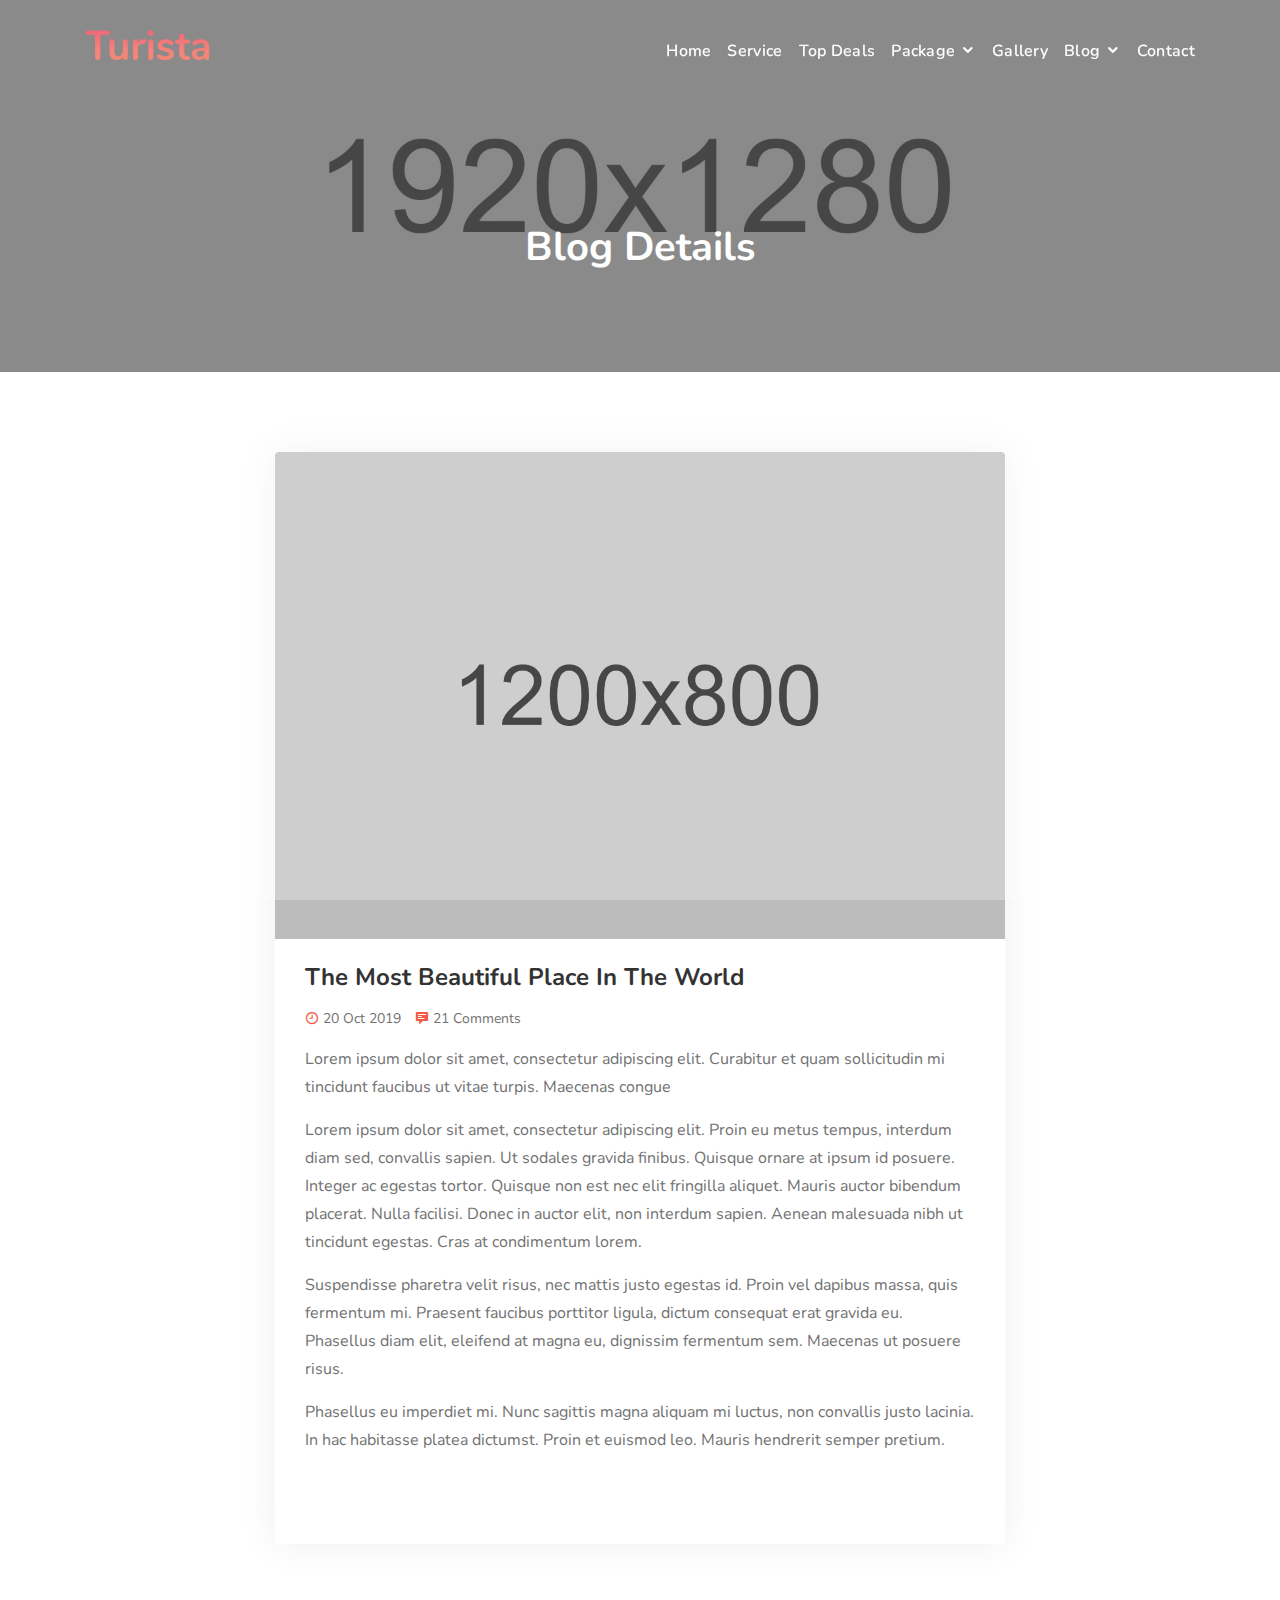
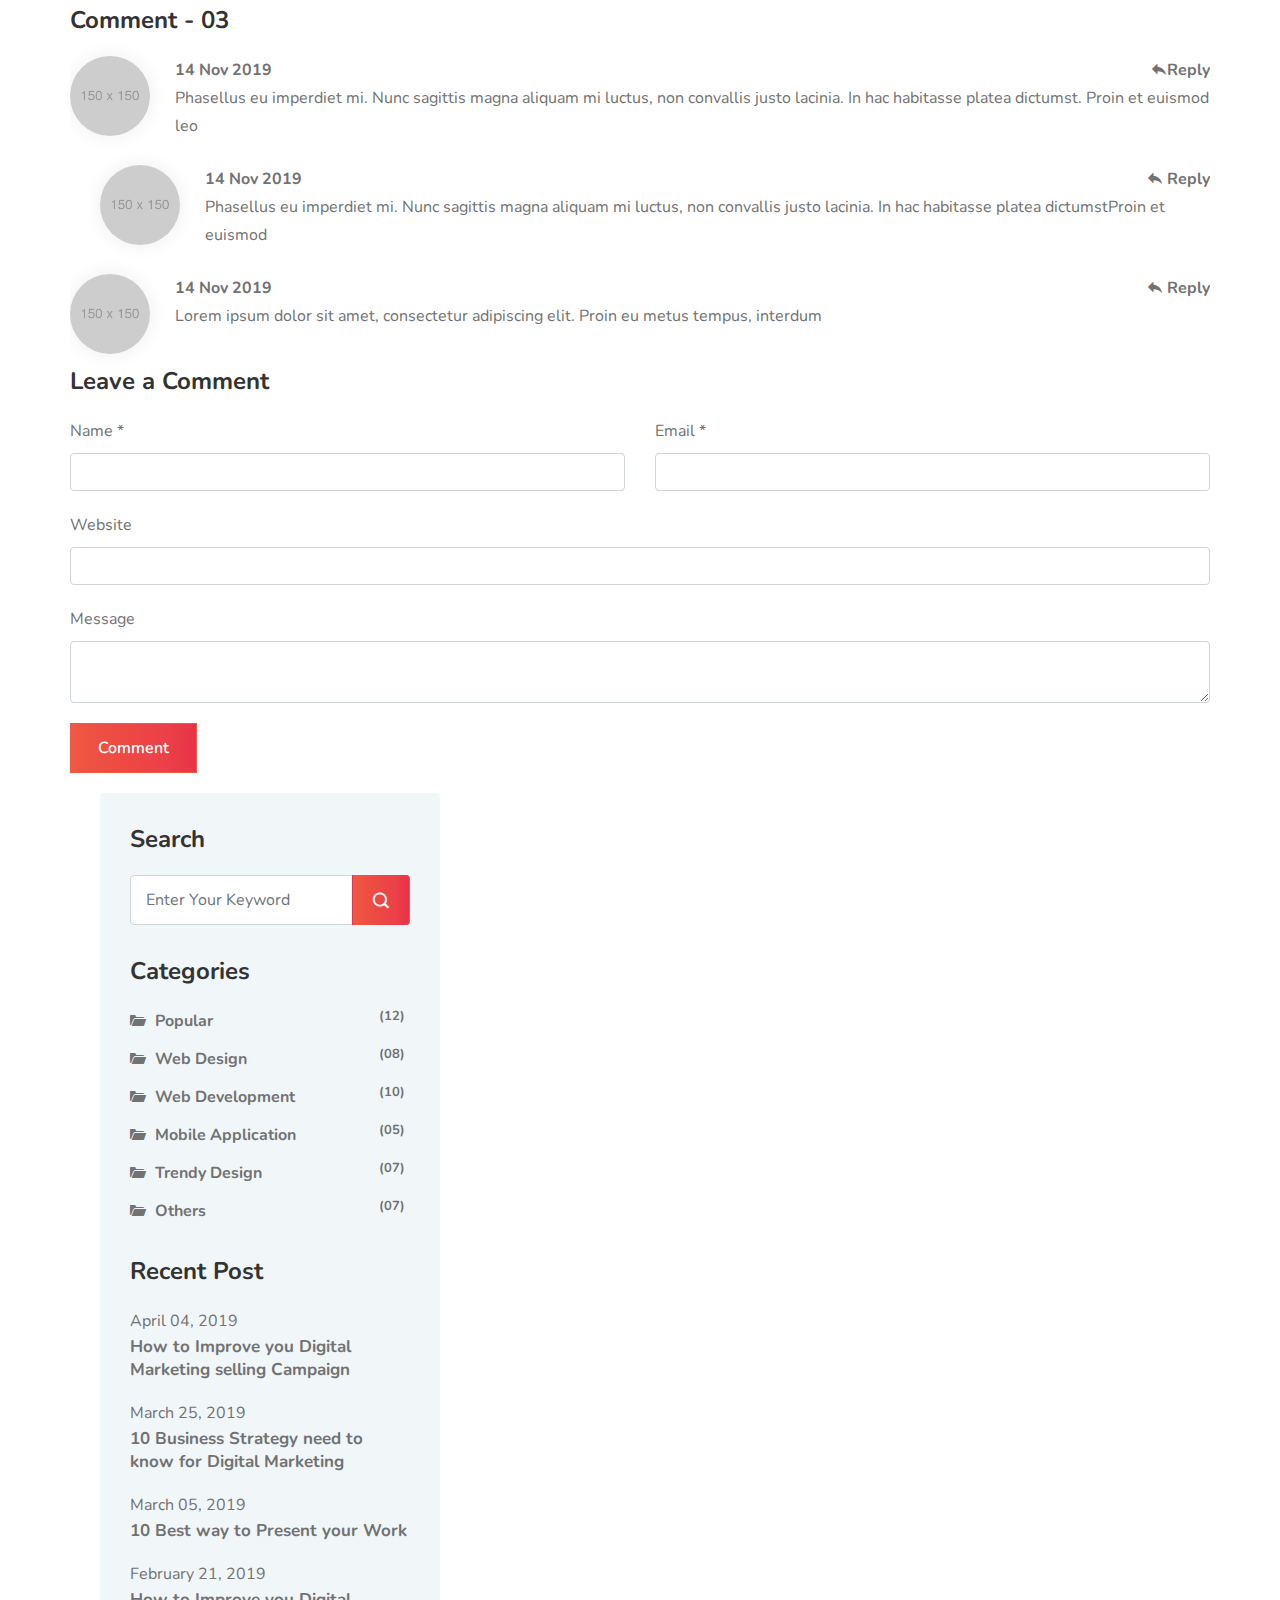
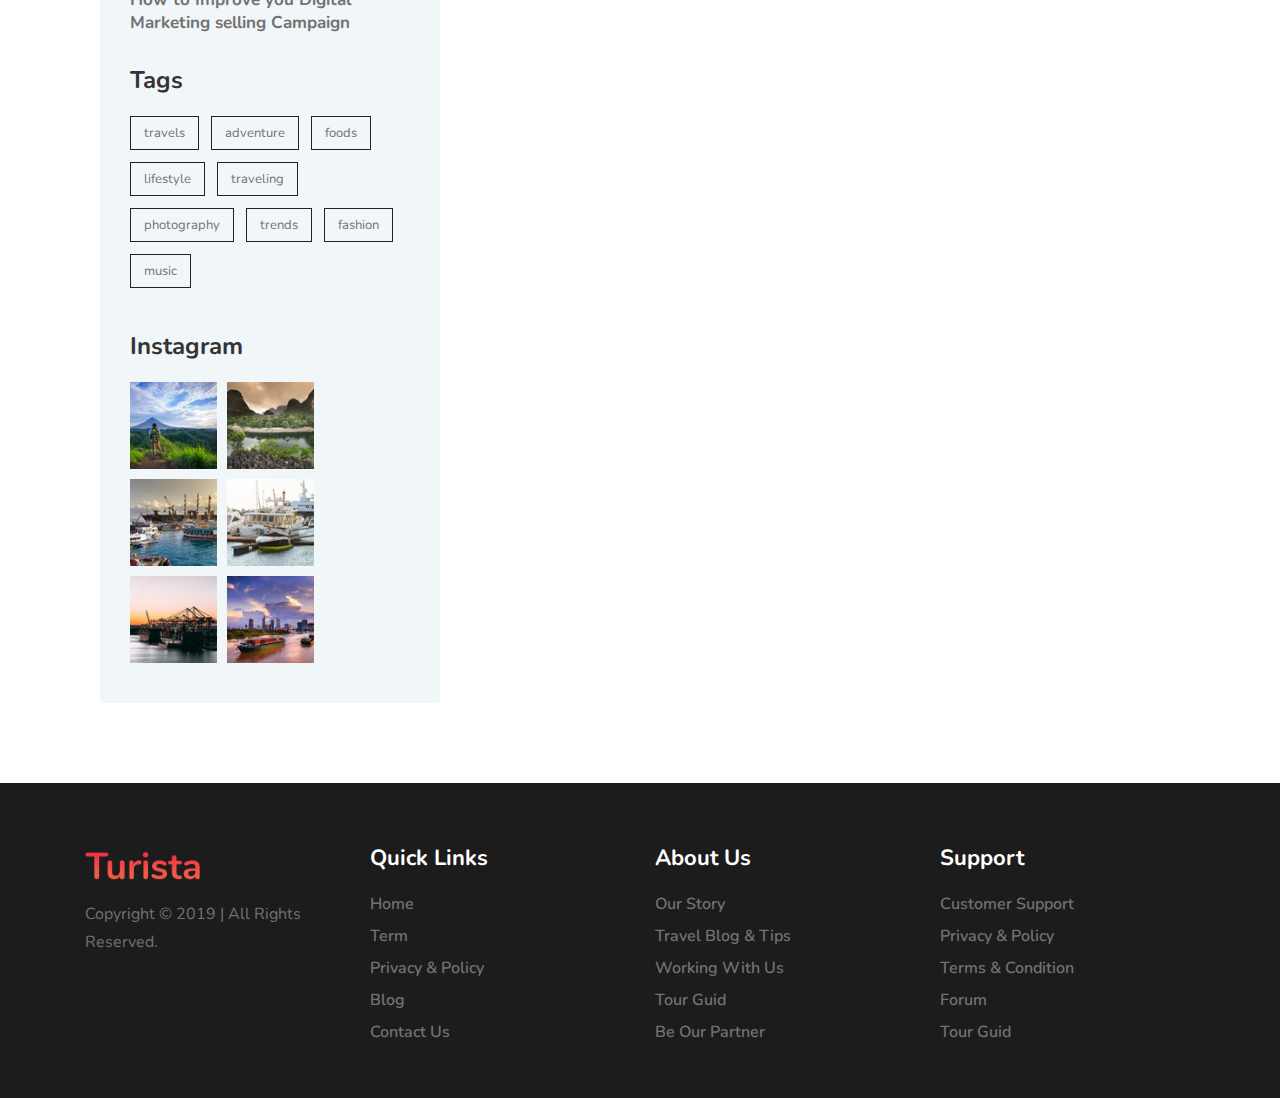
==== commit 738d19f1: "centered ads" ====
--- a/blog-details.html
+++ b/blog-details.html
@@ -144,6 +144,21 @@
 										Phasellus eu imperdiet mi. Nunc sagittis magna aliquam mi luctus, non convallis justo lacinia. In hac habitasse platea dictumst. Proin et euismod leo. Mauris hendrerit semper pretium. 
 									</p>
 								</div>	
+								<div class="section-title text-center"></div>
+									<script type="text/javascript">
+										amzn_assoc_placement = "adunit0";
+										amzn_assoc_search_bar = "true";
+										amzn_assoc_tracking_id = "terrylu-20";
+										amzn_assoc_ad_mode = "manual";
+										amzn_assoc_ad_type = "smart";
+										amzn_assoc_marketplace = "amazon";
+										amzn_assoc_region = "US";
+										amzn_assoc_title = "My Amazon Picks";
+										amzn_assoc_linkid = "4a7ac24aa789f08ffa8295e1e85754ba";
+										amzn_assoc_asins = "B083CY237S,B085PVL8GB,B07SQZHH5F,B07FL9SQZW";
+										</script>
+									<script src="//z-na.amazon-adsystem.com/widgets/onejs?MarketPlace=US"></script>
+								</div>
 							</div>							
 						</div>	
 						
